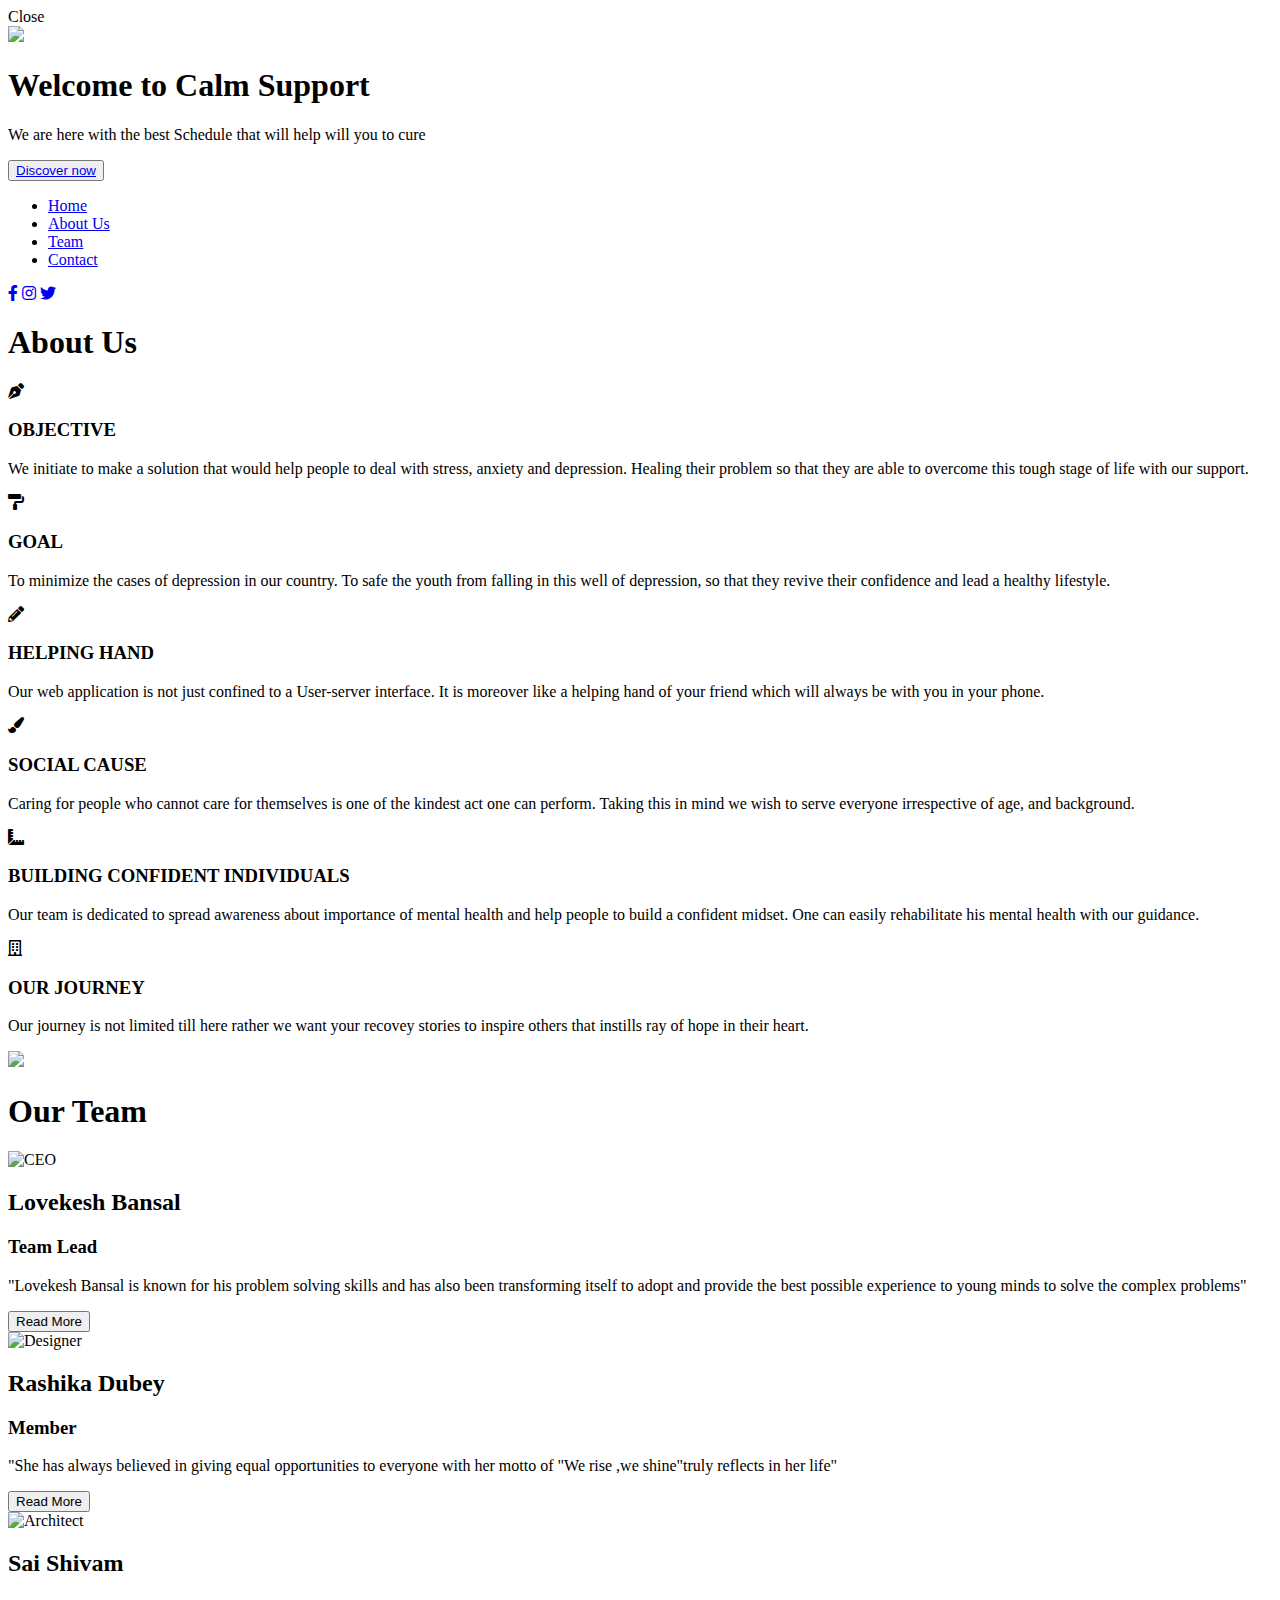
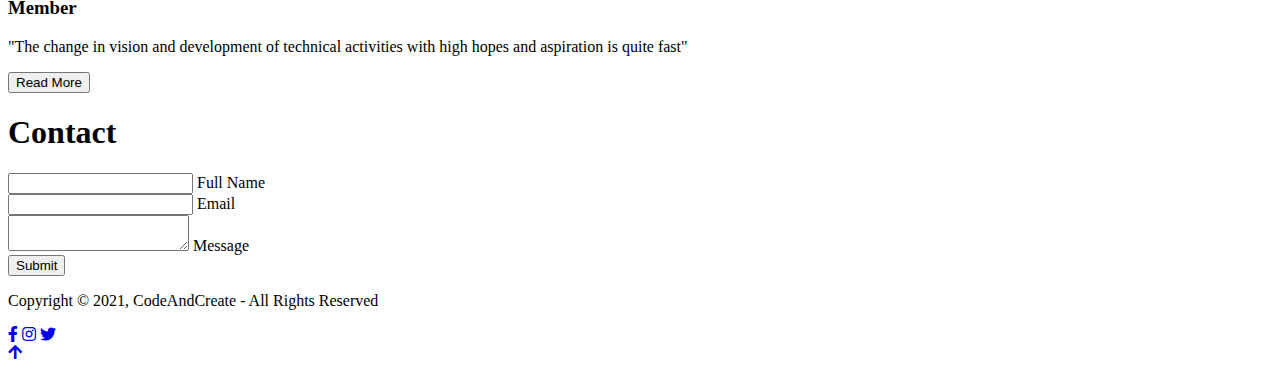
==== index.html @ 80111a4b "Merge branch 'main' of https://github.com/Lovekesh-GH/lovekesh-gh.github.io" ====
<!DOCTYPE html>
<html lang="en">

<head>
  <meta http-equiv="Content-Type" content="text/html; charset=utf-8">
  <meta http-equiv="Cache-control" content="public">
  <meta content="width=device-width, initial-scale=1.0" name="viewport">
  <meta name="description" content="Avishrant Sharma's Portfolio">
  <meta name="keywords" content="Lovekesh, Care Support, NITH">
  <meta name="author" content="Lovekesh">
  <link rel="manifest" href="/manifest.json">
  <meta name="theme-color" content="#FFFFFF">
  <meta name="apple-mobile-web-app-capable" content="yes">
  <meta name="apple-mobile-web-app-title" content="Calm Support">
  <meta name="apple-mobile-web-app-status-bar-style" content="default">

  <title>Calm Support</title>

  <!-- Service Wokrer -->
  <script type="text/javascript">
    // Initialize the service worker
    if ('serviceWorker' in navigator) {
      navigator.serviceWorker.register('/serviceworker.js').then(function (registration) {
        // Registration was successful
        console.log('portfolio-progressive-web-app: ServiceWorker registration successful');
      }, function (err) {
        // registration failed :(
        console.log('portfolio-progressive-web-app: ServiceWorker registration failed: ', err);
      });
    }

  </script>
  <link href="logo/logo.png" rel="icon">
  <link href="logo/favicon.png" rel="apple-touch-icon">
  <link rel="stylesheet" href="style.css" />
  <link rel="stylesheet" href="https://cdnjs.cloudflare.com/ajax/libs/font-awesome/5.13.0/css/all.min.css" />
  <link
    href="https://fonts.googleapis.com/css2?family=Baloo+Da+2:wght@400;500;600;700;800&family=Josefin+Slab:ital,wght@0,400;0,600;1,300;1,400;1,600&family=Muli:ital,wght@0,300;0,400;0,500;1,300;1,400;1,500&display=swap"
    rel="stylesheet" />
</head>

<body>
  <div class="spinner-container">
    <div class="circles">
      <div></div>
      <div></div>
      <div></div>
      <div></div>
      <div></div>
      <div></div>
      <div></div>
      <div></div>
    </div>
  </div>

  <div class="container">
    <div class="hamburger-menu">
      <div class="line line-1"></div>
      <div class="line line-2"></div>
      <div class="line line-3"></div>
      <span>Close</span>
    </div>
    <section id="home">
      <header class="header">
        <div class="img-wrapper">
          <img src="images/bg.jpg" />
        </div>
        <div class="banner">
          <h1>Welcome to Calm Support</h1>
          <p>We are here with the best Schedule that will help will you to cure </p>
          <button><a href="pies.html">Discover now</a></button>
        </div>
      </header>
    </section>

    <section class="sidebar">
      <ul class="menu">
        <li class="menu-item">
          <a href="#home" class="menu-link" data-content="Home">Home</a>
        </li>
        <li class="menu-item">
          <a href="#about " class="menu-link" data-content="About Us">About Us</a>
        </li>
        <li class="menu-item">
          <a href="#team" class="menu-link" data-content="Team">Team</a>
        </li>
        <li class="menu-item">
          <a href="#contact" class="menu-link" data-content="Contact">Contact</a>
        </li>
      </ul>
      <div class="social-media">
        <a href="https://www.facebook.com/profile.php?id=100010383544299"><i class="fab fa-facebook-f"></i></a>
        <a href="https://www.instagram.com/sinner.sai/"><i class="fab fa-instagram"></i></a>
        <a href="#"><i class="fab fa-twitter"></i></a>
      </div>
    </section>

    <section class="about-us" id="about">
      <div class="section-header">
        <h1 class="section-heading">About Us</h1>
        <div class="underline"></div>
      </div>
      <div class="services">
        <div class="service">
          <div class="service-header">
            <i class="fas fa-pen-nib"></i>
            <h3>OBJECTIVE</h3>
          </div>
          <p class="service-text">We initiate to make a solution that would help people to deal with stress, anxiety and depression. Healing their problem so that they are able to overcome this tough stage of life with our support.
          </p>
        </div>
        <div class="service">
          <div class="service-header">
            <i class="fas fa-paint-roller"></i>
            <h3>GOAL</h3>
          </div>
          <p class="service-text">
          To minimize the cases of depression in our country. To safe the youth from falling in this well of depression, so that they revive their confidence and lead a healthy lifestyle. 

          </p>
        </div>
        <div class="service">
          <div class="service-header">
            <i class="fas fa-pencil-alt"></i>
            <h3>HELPING HAND</h3>
          </div>
          <p class="service-text">
            Our web application is not just confined to a User-server interface. It is moreover like a helping hand of your friend which will always be with you in your phone.
          </p>
        </div>
        <div class="service">
          <div class="service-header">
            <i class="fas fa-paint-brush"></i>
            <h3>SOCIAL CAUSE</h3>
          </div>
          <p class="service-text">
Caring for people who cannot care for themselves is one of the kindest  act one can perform. Taking this in mind we wish to serve everyone irrespective of age, and background.

          </p>
        </div>
        <div class="service">
          <div class="service-header">
            <i class="fas fa-ruler-combined"></i>
            <h3>BUILDING CONFIDENT INDIVIDUALS</h3>
          </div>
          <p class="service-text">
            Our team is dedicated to spread awareness about importance of mental health and help people to build a confident midset. One can easily rehabilitate his mental health with our guidance.

          </p>
        </div>
        <div class="service">
          <div class="service-header">
            <i class="far fa-building"></i>
            <h3>OUR JOURNEY</h3>
          </div>
          <p class="service-text">
            Our journey is not limited till here rather we want your recovey stories to inspire others that instills ray of hope in their heart.
          </p>
        </div>
        <div class="about-us-img-wrapper">
          <img src="images/mental health.png" />
        </div>
      </div>
    </section>

    <section class="team" id="team">
      <div class="section-header">
        <h1 class="section-heading">Our Team</h1>
        <div class="underline"></div>
      </div>
      <div class="cards-wrapper">
        <div class="card" data-tilt>
          <div class="card-img-wrapper">
            <img src="images/person-1.jpg" alt="CEO" />
          </div>
          <div class="card-info">
            <h2>Lovekesh Bansal</h2>
            <h3>Team Lead</h3>
            <p>
              "Lovekesh Bansal is known for his problem solving skills and has also been transforming itself to adopt
              and provide the best possible experience to young minds to solve the complex problems"
            </p>
            <button>Read More</button>
          </div>
        </div>

        <div class="card" data-tilt>
          <div class="card-img-wrapper">
            <img src="images/person-2.jpg" alt="Designer" />
          </div>
          <div class="card-info">
            <h2>Rashika Dubey</h2>
            <h3>Member</h3>
            <p>
              "She has always believed in giving equal opportunities to everyone with her motto of "We rise ,we
              shine"truly reflects in her life"
            </p>
            <button>Read More</button>
          </div>
        </div>

        <div class="card" data-tilt>
          <div class="card-img-wrapper">
            <img src="images/person-3.jpg" alt="Architect" />
          </div>
          <div class="card-info">
            <h2>Sai Shivam</h2>
            <h3>Member</h3>
            <p>
              "The change in vision and development of technical activities with high hopes and aspiration is quite
              fast"
            </p>
            <button>Read More</button>
          </div>
        </div>
      </div>
    </section>

    <section class="contact" id="contact">
      <div class="contact-wrapper">
        <div class="contact-left"></div>
        <div class="contact-right">
          <h1 class="contact-heading">Contact</h1>
          <form>
            <div class="input-group">
              <input type="text" class="field" />
              <label class="input-label">Full Name</label>
            </div>
            <div class="input-group">
              <input type="email" class="field" />
              <label class="input-label">Email</label>
            </div>
            <div class="input-group">
              <textarea class="field"></textarea>
              <label class="message">Message</label>
            </div>
            <input type="submit" class="submit-btn" value="Submit" />
          </form>
        </div>
      </div>
    </section>

    <footer class="footer">
      <div class="footer-content">
        <p class="copyright">
          Copyright &copy; 2021, CodeAndCreate - All Rights Reserved
        </p>
        <div class="social-list">
          <a href="https://www.facebook.com/profile.php?id=100010383544299"><i class="fab fa-facebook-f"></i></a>
          <a href="https://www.instagram.com/sinner.sai/"><i class="fab fa-instagram"></i></a>
          <a href="#"><i class="fab fa-twitter"></i></a>
        </div>
      </div>
    </footer>
    <a href="#" class="scroll-btn">
      <i class="fas fa-arrow-up"></i>
    </a>
  </div>
  <!-- Vendro Files -->
  <script src="vendor/jquery/jquery.min.js"></script>
  <script src="vendor/bootstrap/js/bootstrap.bundle.min.js"></script>
  <script src="vendor/jquery.easing/jquery.easing.min.js"></script>

  <!-- JS Files -->
  <script>
  window.watsonAssistantChatOptions = {
      integrationID: "c4af2c7c-cf96-4d1b-91a4-16849cdb2b5b", // The ID of this integration.
      region: "eu-gb", // The region your integration is hosted in.
      serviceInstanceID: "b363cf59-1614-4539-b130-cc8c409b92c2", // The ID of your service instance.
      onLoad: function(instance) { instance.render(); }
    };
  setTimeout(function(){
    const t=document.createElement('script');
    t.src="https://web-chat.global.assistant.watson.appdomain.cloud/loadWatsonAssistantChat.js";
    document.head.appendChild(t);
  });
</script>
  <script src="script.js"></script>
  <script src="secret.js"></script>

  <script src="tilt.js"></script>
</body>

</html>
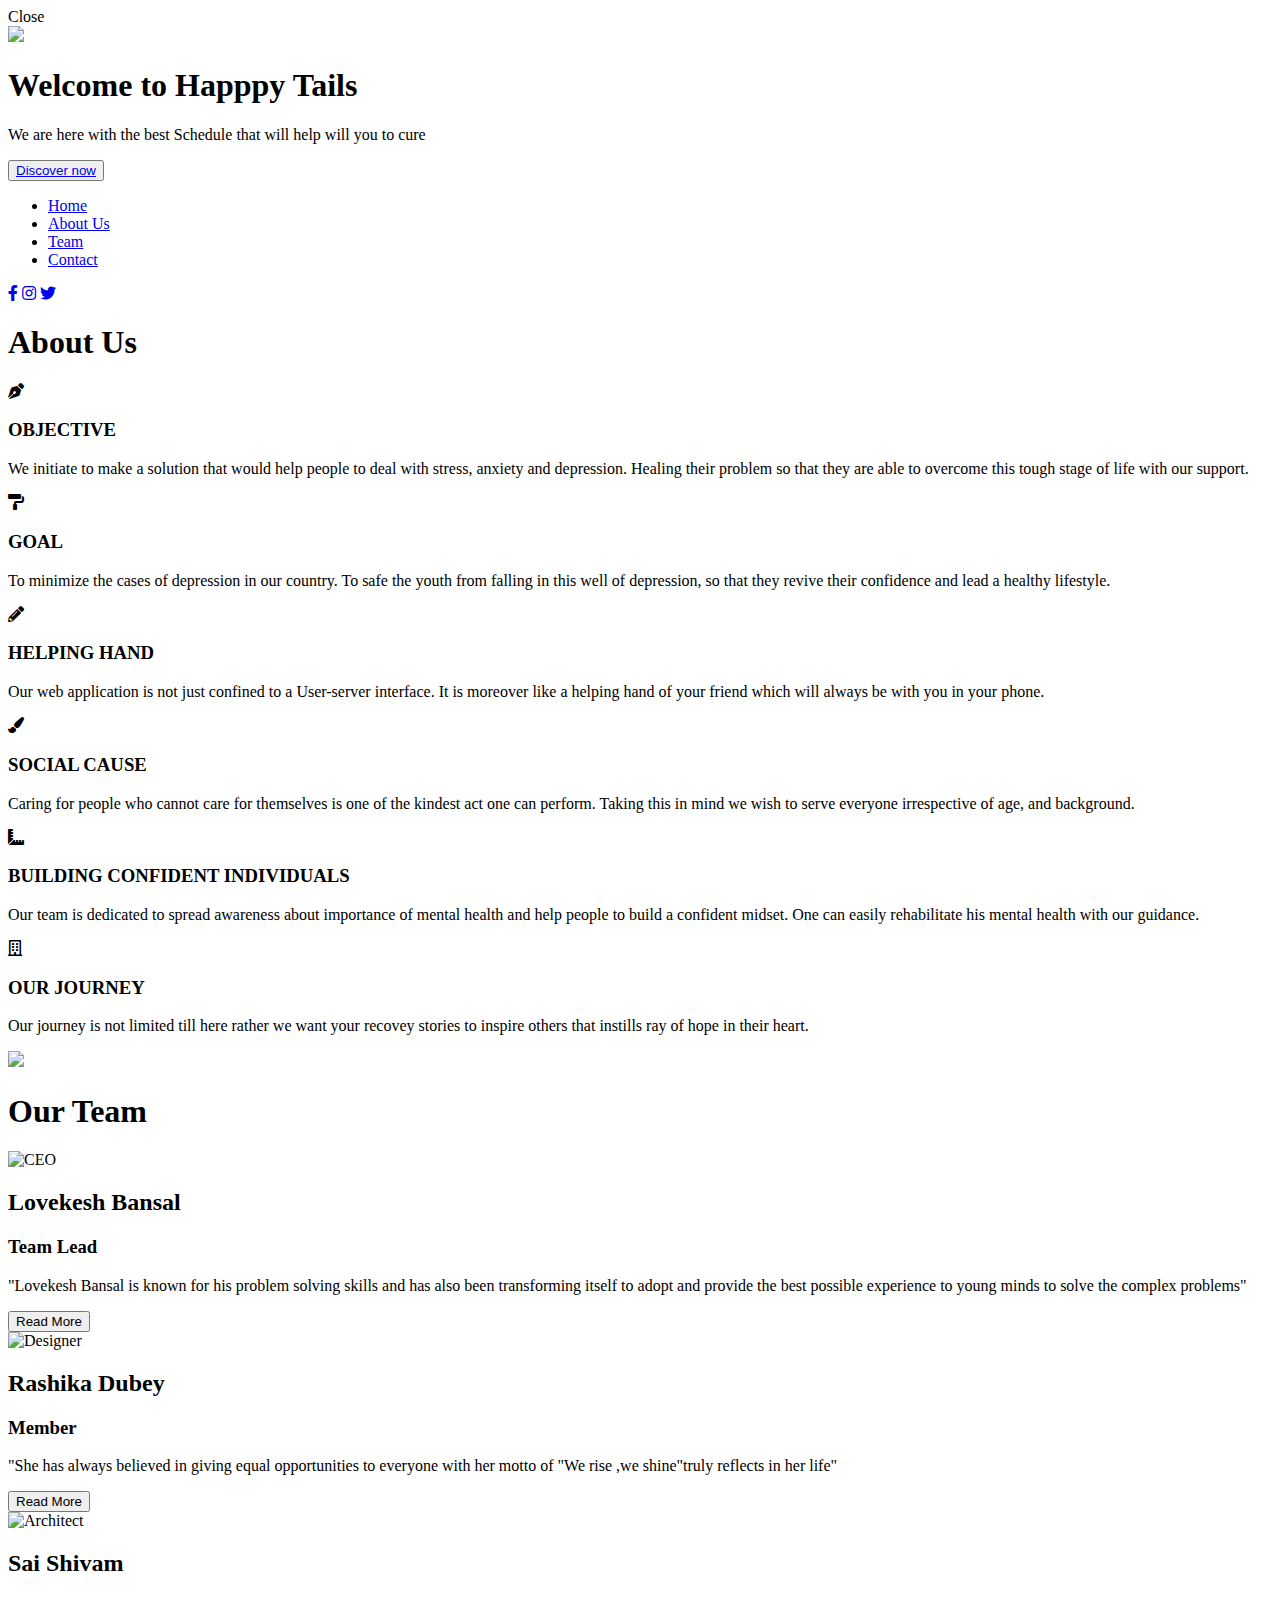
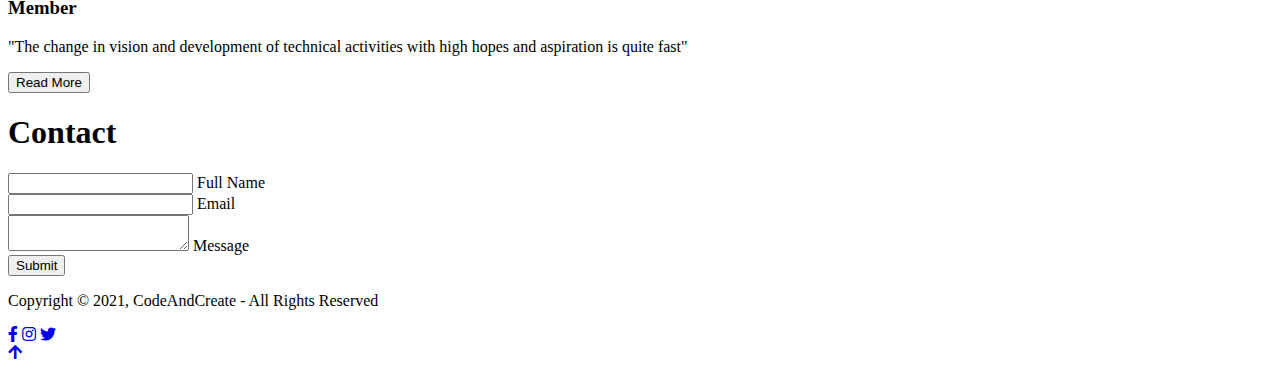
==== commit 5ef3ebc6: "change" ====
--- a/index.html
+++ b/index.html
@@ -14,7 +14,7 @@
   <meta name="apple-mobile-web-app-title" content="Calm Support">
   <meta name="apple-mobile-web-app-status-bar-style" content="default">
 
-  <title>Calm Support</title>
+  <title>Happy Tails</title>
 
   <!-- Service Wokrer -->
   <script type="text/javascript">
@@ -66,7 +66,7 @@
           <img src="images/bg.jpg" />
         </div>
         <div class="banner">
-          <h1>Welcome to Calm Support</h1>
+          <h1>Welcome to Happpy Tails</h1>
           <p>We are here with the best Schedule that will help will you to cure </p>
           <button><a href="pies.html">Discover now</a></button>
         </div>
@@ -89,8 +89,8 @@
         </li>
       </ul>
       <div class="social-media">
-        <a href="https://www.facebook.com/profile.php?id=100010383544299"><i class="fab fa-facebook-f"></i></a>
-        <a href="https://www.instagram.com/sinner.sai/"><i class="fab fa-instagram"></i></a>
+        <a href="#"><i class="fab fa-facebook-f"></i></a>
+        <a href="#"><i class="fab fa-instagram"></i></a>
         <a href="#"><i class="fab fa-twitter"></i></a>
       </div>
     </section>
@@ -158,7 +158,7 @@
           </p>
         </div>
         <div class="about-us-img-wrapper">
-          <img src="images/mental health.png" />
+          <img src="images/house.png" />
         </div>
       </div>
     </section>
@@ -246,8 +246,8 @@
           Copyright &copy; 2021, CodeAndCreate - All Rights Reserved
         </p>
         <div class="social-list">
-          <a href="https://www.facebook.com/profile.php?id=100010383544299"><i class="fab fa-facebook-f"></i></a>
-          <a href="https://www.instagram.com/sinner.sai/"><i class="fab fa-instagram"></i></a>
+          <a href="#"><i class="fab fa-facebook-f"></i></a>
+          <a href="#"><i class="fab fa-instagram"></i></a>
           <a href="#"><i class="fab fa-twitter"></i></a>
         </div>
       </div>
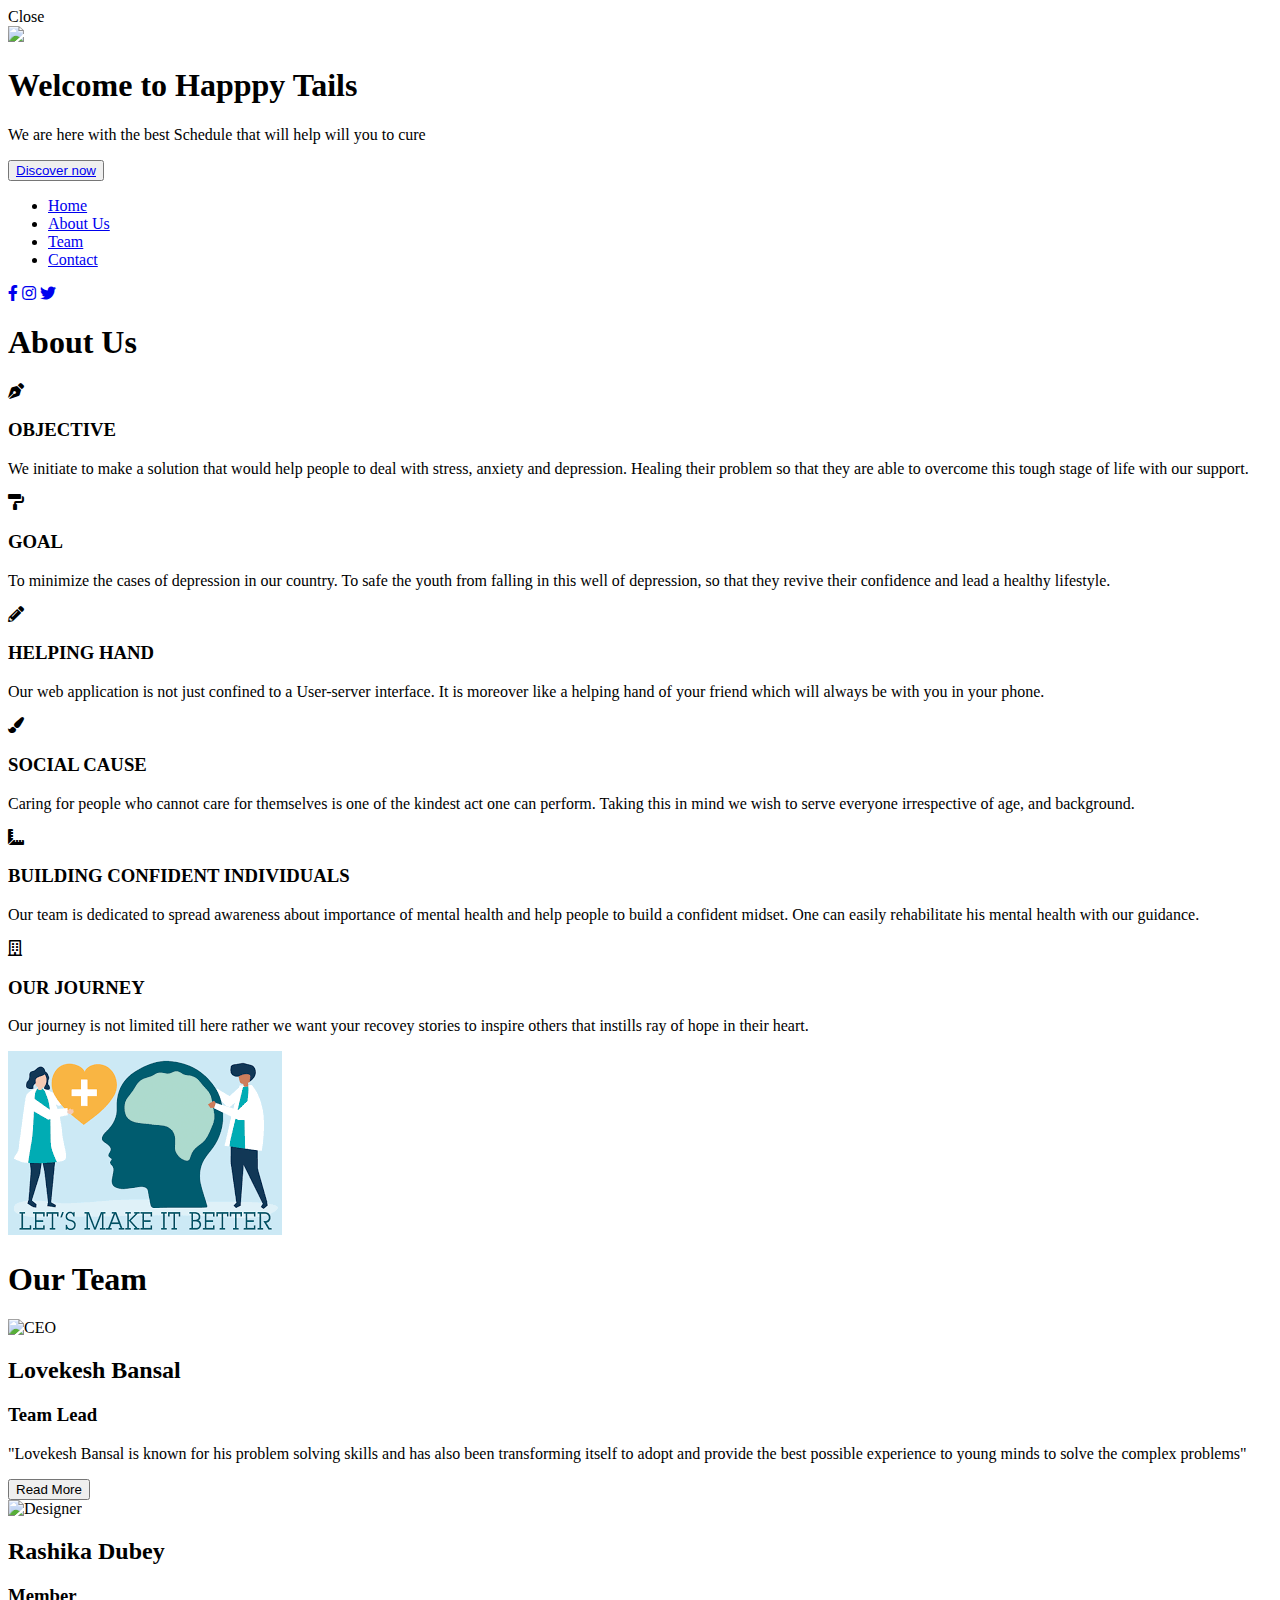
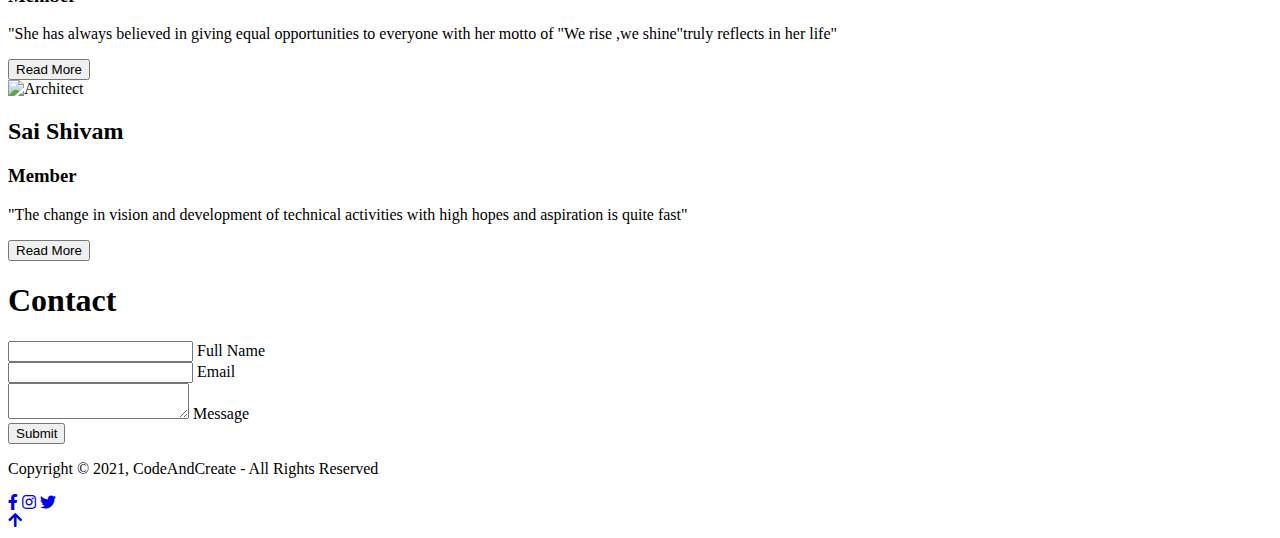
==== commit 14459d70: "Merge branch 'main' of https://github.com/Lovekesh-GH/website" ====
--- a/index.html
+++ b/index.html
@@ -89,8 +89,8 @@
         </li>
       </ul>
       <div class="social-media">
-        <a href="#"><i class="fab fa-facebook-f"></i></a>
-        <a href="#"><i class="fab fa-instagram"></i></a>
+        <a href="https://www.facebook.com/profile.php?id=100010383544299"><i class="fab fa-facebook-f"></i></a>
+        <a href="https://www.instagram.com/sinner.sai/"><i class="fab fa-instagram"></i></a>
         <a href="#"><i class="fab fa-twitter"></i></a>
       </div>
     </section>
@@ -158,7 +158,7 @@
           </p>
         </div>
         <div class="about-us-img-wrapper">
-          <img src="images/house.png" />
+          <img src="images/mental health.png" />
         </div>
       </div>
     </section>
@@ -246,8 +246,8 @@
           Copyright &copy; 2021, CodeAndCreate - All Rights Reserved
         </p>
         <div class="social-list">
-          <a href="#"><i class="fab fa-facebook-f"></i></a>
-          <a href="#"><i class="fab fa-instagram"></i></a>
+          <a href="https://www.facebook.com/profile.php?id=100010383544299"><i class="fab fa-facebook-f"></i></a>
+          <a href="https://www.instagram.com/sinner.sai/"><i class="fab fa-instagram"></i></a>
           <a href="#"><i class="fab fa-twitter"></i></a>
         </div>
       </div>
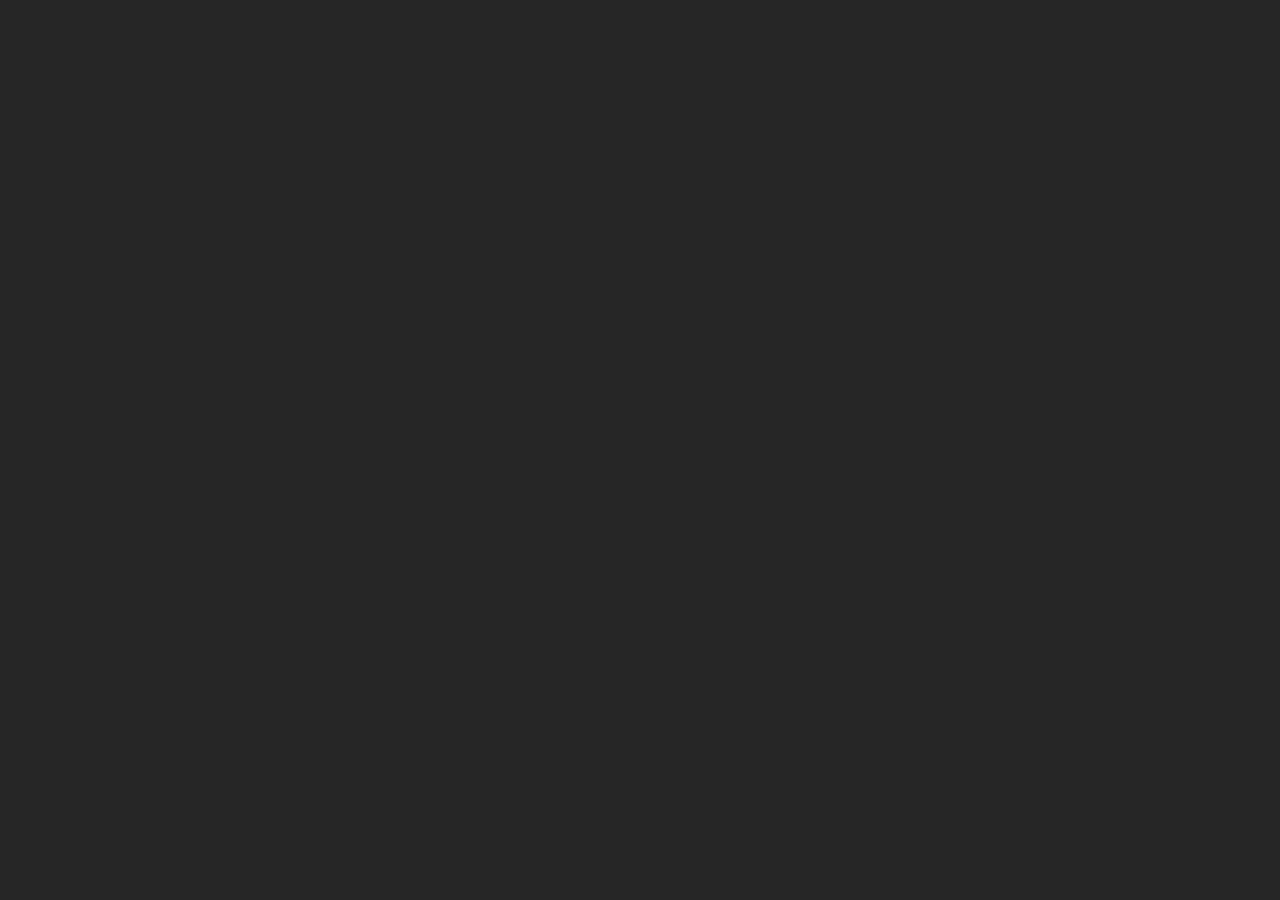
==== commit 9343030f: "enter" ====
--- a/index.html
+++ b/index.html
@@ -30,7 +30,7 @@
     }
 
   </script>
-  <link href="logo/logo.png" rel="icon">
+  <link href="logo/logo website.png" rel="icon">
   <link href="logo/favicon.png" rel="apple-touch-icon">
   <link rel="stylesheet" href="style.css" />
   <link rel="stylesheet" href="https://cdnjs.cloudflare.com/ajax/libs/font-awesome/5.13.0/css/all.min.css" />
@@ -159,6 +159,7 @@
         </div>
         <div class="about-us-img-wrapper">
           <img src="images/mental health.png" />
+
         </div>
       </div>
     </section>
@@ -221,18 +222,18 @@
         <div class="contact-left"></div>
         <div class="contact-right">
           <h1 class="contact-heading">Contact</h1>
-          <form>
+          <form  action="https://formsubmit.co/20bee026@nith.ac.in" method="POST">
             <div class="input-group">
-              <input type="text" class="field" />
+              <input type="text"  name ="name" class="field" />
               <label class="input-label">Full Name</label>
             </div>
             <div class="input-group">
-              <input type="email" class="field" />
+              <input type="email"  name ="email" class="field" />
               <label class="input-label">Email</label>
             </div>
             <div class="input-group">
-              <textarea class="field"></textarea>
-              <label class="message">Message</label>
+              <textarea  name ="message" class="field"></textarea>
+              <label  class="message">Message</label>
             </div>
             <input type="submit" class="submit-btn" value="Submit" />
           </form>
@@ -251,7 +252,7 @@
           <a href="#"><i class="fab fa-twitter"></i></a>
         </div>
       </div>
-    </footer>
+    <div
     <a href="#" class="scroll-btn">
       <i class="fas fa-arrow-up"></i>
     </a>
--- a/style.css
+++ b/style.css
@@ -0,0 +1,982 @@
+* {
+  margin: 0;
+  padding: 0;
+  outline: none;
+  box-sizing: border-box;
+  list-style: none;
+  text-decoration: none;
+}
+
+html {
+  font-size: 62.5%;
+  scroll-behavior: smooth;
+
+}
+
+.spinner-container {
+  position: absolute;
+  top: 0;
+  left: 0;
+  width: 100%;
+  height: 100vh;
+  background-color: #262626;
+  display: flex;
+  justify-content: center;
+  align-items: center;
+  transition: all 1s;
+  z-index: 300;
+}
+
+.display .spinner-container {
+  opacity: 0;
+  visibility: hidden;
+}
+
+.circles {
+  width: 8rem;
+  height: 8rem;
+  position: relative;
+  opacity: 0;
+  visibility: hidden;
+  animation: displayCircles 4s;
+}
+
+@keyframes displayCircles {
+  0% {
+    opacity: 0;
+    visibility: hidden;
+  }
+  25% {
+    opacity: 1;
+    visibility: visible;
+  }
+  90% {
+    opacity: 1;
+    visibility: visible;
+  }
+  100% {
+    opacity: 0;
+    visibility: hidden;
+  }
+}
+
+.circles div {
+  animation: circles 1.2s cubic-bezier(0.5, 0, 0.5, 1) infinite;
+  transform-origin: 4rem 4rem;
+}
+
+.circles div::after {
+  content: "";
+  position: absolute;
+  width: 0.7rem;
+  height: 0.7rem;
+  border-radius: 50%;
+  background-color: #c29525;
+  margin: -0.4rem 0 0 -0.4rem;
+}
+
+.circles div:nth-child(1) {
+  animation-delay: -0.036s;
+}
+
+.circles div:nth-child(1)::after {
+  top: 6.3rem;
+  left: 6.3rem;
+}
+
+.circles div:nth-child(2) {
+  animation-delay: -0.072s;
+}
+
+.circles div:nth-child(2)::after {
+  top: 6.8rem;
+  left: 5.6rem;
+}
+
+.circles div:nth-child(3) {
+  animation-delay: -0.108s;
+}
+
+.circles div:nth-child(3)::after {
+  top: 7.1rem;
+  left: 4.8rem;
+}
+
+.circles div:nth-child(4) {
+  animation-delay: -0.144s;
+}
+
+.circles div:nth-child(4)::after {
+  top: 7.2rem;
+  left: 4rem;
+}
+
+.circles div:nth-child(5) {
+  animation-delay: -0.18s;
+}
+
+.circles div:nth-child(5)::after {
+  top: 7.1rem;
+  left: 3.2rem;
+}
+
+.circles div:nth-child(6) {
+  animation-delay: -0.216s;
+}
+
+.circles div:nth-child(6)::after {
+  top: 6.8rem;
+  left: 2.4rem;
+}
+
+.circles div:nth-child(7) {
+  animation-delay: -0.252s;
+}
+
+.circles div:nth-child(7)::after {
+  top: 6.3rem;
+  left: 1.7rem;
+}
+
+.circles div:nth-child(8) {
+  animation-delay: -0.288s;
+}
+
+.circles div:nth-child(8)::after {
+  top: 5.6rem;
+  left: 1.2rem;
+}
+
+@keyframes circles {
+  0% {
+    transform: rotate(0);
+  }
+  100% {
+    transform: rotate(360deg);
+  }
+}
+
+.container {
+  display: none;
+}
+
+.display .container {
+  display: block;
+}
+
+.hamburger-menu {
+  width: 3rem;
+  height: 3rem;
+  position: fixed;
+  top: 5rem;
+  right: 5rem;
+  z-index: 200;
+  display: flex;
+  flex-direction: column;
+  justify-content: space-evenly;
+  cursor: pointer;
+  transition: right 0.7s;
+}
+
+.change .hamburger-menu {
+  right: 33rem;
+}
+
+.line {
+  width: 100%;
+  height: 0.2rem;
+  background-color: #fff;
+  box-shadow: 0 0.1rem 0.2rem rgba(0, 0, 0, 0.2);
+}
+
+.change .line {
+  background-color: rgba(0, 0, 0, 0.8);
+}
+
+.change .line-1 {
+  transform: rotate(45deg) translate(0.3rem, 0.8rem);
+}
+
+.change .line-2 {
+  opacity: 0;
+  visibility: hidden;
+}
+
+.change .line-3 {
+  transform: rotate(-45deg) translate(0.3rem, -0.8rem);
+}
+
+.hamburger-menu span {
+  position: absolute;
+  left: 5rem;
+  width: 10rem;
+  height: 4rem;
+  background-color: #e2b646;
+  display: flex;
+  justify-content: center;
+  align-items: center;
+  color: #fff;
+  font-family: "Baloo Da 2", serif;
+  font-size: 1.6rem;
+  letter-spacing: 0.1rem;
+  opacity: 0;
+  visibility: hidden;
+  transition: all 0.2s;
+}
+
+.change .hamburger-menu:hover span {
+  opacity: 1;
+  visibility: visible;
+}
+
+.hamburger-menu span::before {
+  content: "";
+  position: absolute;
+  border-left: 1rem solid transparent;
+  border-right: 1rem solid #e2b646;
+  border-bottom: 1rem solid transparent;
+  border-top: 1rem solid transparent;
+  top: 50%;
+  left: -2rem;
+  transform: translateY(-50%);
+}
+
+.header {
+  width: 100%;
+  height: 100vh;
+  position: relative;
+  perspective: 100rem;
+  overflow: hidden;
+}
+
+.img-wrapper {
+  width: 100%;
+  height: 100%;
+  background-color: rgba(0, 0, 0, 0.8);
+  overflow: hidden;
+}
+
+.img-wrapper img {
+  width: 100%;
+  height: 100%;
+  object-fit: cover;
+  opacity: 0.5;
+  animation: scale 25s;
+}
+
+@keyframes scale {
+  0% {
+    transform: scale(1.3);
+  }
+  100% {
+    transform: scale(1);
+  }
+}
+
+.banner {
+  position: absolute;
+  top: 30%;
+  left: 15%;
+}
+
+.banner h1 {
+  font-family: "Baloo Da 2", serif;
+  font-size: 8rem;
+  font-weight: 300;
+  color: #fff;
+  width: 50%;
+  line-height: 9rem;
+  letter-spacing: 0.2rem;
+  text-shadow: 0 0.3rem 0.5rem rgba(0, 0, 0, 0.4);
+  opacity: 0;
+  animation: moveBanner 1s 0.5s forwards;
+}
+
+.banner p {
+  font-family: "Josefin Slab", serif;
+  font-size: 4rem;
+  color: #fff;
+  width: 70%;
+  letter-spacing: 0.1rem;
+  margin-bottom: 3rem;
+  text-shadow: 0 0.3rem 0.5rem rgba(0, 0, 0, 0.4);
+  opacity: 0;
+  animation: moveBanner 1s 0.7s forwards;
+}
+
+.banner button {
+  width: 25rem;
+  height: 7rem;
+  background-color: #c29525;
+  border: none;
+  font-family: "Muli", serif;
+  font-size: 2rem;
+  text-transform: uppercase;
+  color: #fff;
+  text-shadow: 0 0.2rem 0.4rem rgba(0, 0, 0, 0.2);
+  box-shadow: 0 0.3rem 0.5rem rgba(0, 0, 0, 0.4);
+  cursor: pointer;
+  opacity: 0;
+  animation: moveBanner 1s 0.9s forwards;
+}
+
+@keyframes moveBanner {
+  0% {
+    transform: translateY(40rem) rotateY(-20deg);
+  }
+  100% {
+    transform: translateY(0) rotateY(0);
+    opacity: 1;
+  }
+}
+
+.sidebar {
+  width: 40rem;
+  height: 100vh;
+  position: fixed;
+  top: 0;
+  right: -40rem;
+  background-color: #fff;
+  transition: right 0.5s;
+  z-index: 100;
+}
+
+.change .sidebar {
+  right: 0;
+}
+
+.menu {
+  position: absolute;
+  top: 40%;
+  left: 50%;
+  transform: translate(-50%, -50%);
+}
+
+.menu-item {
+  text-align: center;
+}
+
+.menu-link {
+  font-family: "Baloo Da 2", serif;
+  font-size: 4rem;
+  color: #555;
+  position: relative;
+}
+
+.menu-link::before {
+  content: attr(data-content);
+  position: absolute;
+  top: 0;
+  left: 0;
+  color: #c29525;
+  width: 0;
+  overflow: hidden;
+  white-space: nowrap;
+  transition: width 0.3s ease-in-out;
+}
+
+.menu-link:hover::before {
+  width: 100%;
+}
+
+.social-media {
+  position: absolute;
+  bottom: 3rem;
+  width: 100%;
+  display: flex;
+  justify-content: center;
+}
+
+.social-media i {
+  font-size: 2.2rem;
+  margin: 3rem;
+  width: 4.5rem;
+  height: 4.5rem;
+  background-color: #777;
+  color: #fff;
+  display: flex;
+  justify-content: center;
+  align-items: center;
+  border-radius: 50%;
+  transition: background-color 0.3s;
+}
+
+.social-media i:hover {
+  background-color: #c29525;
+}
+
+.about-us {
+  width: 100%;
+  background-color: #f5f5f5;
+  padding-bottom: 15rem;
+}
+
+.section-header {
+  display: flex;
+  flex-direction: column;
+  align-items: center;
+  padding: 7rem 0 10rem 0;
+}
+
+.section-heading {
+  font-family: "Muli", serif;
+  font-size: 5rem;
+  font-weight: 300;
+  color: #4b4b4b;
+  margin-bottom: 6rem;
+}
+
+.underline {
+  width: 12rem;
+  height: 0.3rem;
+  background-color: #c29525;
+}
+
+.services {
+  width: 100%;
+  height: 100%;
+  display: grid;
+  grid-template-columns: repeat(16, 1fr);
+  grid-template-rows: repeat(6, 6rem);
+  grid-row-gap: 4rem;
+}
+
+.service {
+  width: 100%;
+  margin-bottom: 2rem;
+}
+
+.service:nth-child(1) {
+  grid-column: 4 / 7;
+  grid-row: 1 / 3;
+}
+
+.service:nth-child(2) {
+  grid-column: 3 / 6;
+  grid-row: 3 / 5;
+}
+
+.service:nth-child(3) {
+  grid-column: 4 / 7;
+  grid-row: 5 / -1;
+}
+
+.service:nth-child(4) {
+  grid-column: 11 / 14;
+  grid-row: 1 / 3;
+}
+
+.service:nth-child(5) {
+  grid-column: 12 / 15;
+  grid-row: 3 / 5;
+}
+
+.service:nth-child(6) {
+  grid-column: 11 / 14;
+  grid-row: 5 / -1;
+}
+
+.service-header {
+  display: flex;
+  align-items: center;
+  margin-bottom: 1rem;
+}
+
+.service-header i {
+  font-size: 4rem;
+  color: #4b4b4b;
+  margin-right: 2rem;
+}
+
+.service-header h3 {
+  font-family: "Baloo Da 2", serif;
+  font-size: 2.6rem;
+  line-height: 2.6rem;
+  font-weight: 400;
+  margin-bottom: 2rem;
+}
+
+.service-text {
+  font-family: "Josefin Slab", serif;
+  font-size: 1.6rem;
+  text-align: justify;
+}
+
+.about-us-img-wrapper {
+  grid-column: 7 / 11;
+  grid-row: 2 / 6;
+  width: 100%;
+}
+
+.about-us-img-wrapper img {
+  width: 100%;
+  object-fit: cover;
+  opacity: 0.8;
+}
+
+.team {
+  display: flex;
+  flex-direction: column;
+  justify-content: center;
+  align-items: center;
+  padding: 0 5rem 20rem 5rem;
+}
+
+.cards-wrapper {
+  display: flex;
+  justify-content: space-evenly;
+  margin-top: 8rem;
+  width: 100%;
+}
+
+.card {
+  width: 37rem;
+  height: 45rem;
+  box-shadow: 0 1rem 4rem rgba(0, 0, 0, 0.4);
+  border-radius: 0.5rem;
+  position: relative;
+}
+
+.card-img-wrapper {
+  width: 100%;
+  height: 100%;
+  background-color: #262626;
+  border-radius: 0.5rem;
+}
+
+.card-img-wrapper img {
+  width: 100%;
+  height: 100%;
+  object-fit: cover;
+  opacity: 0.8;
+  border-radius: 0.5rem;
+  transition: opacity 0.3s;
+}
+
+.card:hover .card-img-wrapper img {
+  opacity: 0.5;
+}
+
+.card-info {
+  position: absolute;
+  bottom: 0;
+  padding: 2rem;
+  text-shadow: 0 0.2rem 0.5rem rgba(0, 0, 0, 0.4);
+  opacity: 0;
+  visibility: hidden;
+  transition: all 0.3s;
+}
+
+.card:hover .card-info {
+  bottom: 2rem;
+  opacity: 1;
+  visibility: visible;
+}
+
+.card-info h2 {
+  font-family: "Baloo Da 2", serif;
+  font-size: 2.5rem;
+  line-height: 2.5rem;
+  font-weight: 300;
+  color: #eee;
+}
+
+.card-info h3 {
+  font-family: "Muli", serif;
+  font-size: 2rem;
+  font-weight: 500;
+  color: #a52a2a;
+  margin-bottom: 1rem;
+}
+
+.card-info p {
+  font-family: "Baloo da 2", serif;
+  font-size: 1.4rem;
+  line-height: 1.6rem;
+  font-weight: 300;
+  color: #eee;
+  width: 80%;
+  margin-bottom: 2rem;
+}
+
+.card-info button {
+  width: 10rem;
+  height: 3rem;
+  background-color: #c29525;
+  border: none;
+  font-family: "Baloo Da 2", serif;
+  font-size: 1.4rem;
+  line-height: 1.5rem;
+  color: #eee;
+  border-radius: 0.3rem;
+  box-shadow: 0 0.1rem 0.8rem rgba(0, 0, 0, 0.4);
+}
+
+.contact {
+  width: 100%;
+  height: 100vh;
+  background-color: #272727;
+  display: flex;
+  justify-content: center;
+  align-items: center;
+}
+
+.contact-wrapper {
+  width: 60%;
+  height: 75rem;
+  display: flex;
+  box-shadow: 0 3rem 7rem rgba(0, 0, 0, 0.5);
+}
+
+.contact-left {
+  width: 35%;
+  background: linear-gradient(rgba(15, 15, 15, 0.6), rgba(22, 22, 22, 0.9)),
+    url(images/contact-bg.jpg) center no-repeat;
+  background-size: cover;
+}
+
+.contact-right {
+  width: 65%;
+  background-color: #eee;
+  padding: 3rem 10rem 10rem 10rem;
+}
+
+.contact-heading {
+  font-family: "Baloo Da 2", serif;
+  font-size: 6rem;
+  font-weight: 300;
+  color: #272727;
+  margin-bottom: 5rem;
+  text-align: center;
+}
+
+.contact-right form {
+  width: 100%;
+  display: flex;
+  flex-direction: column;
+  align-items: center;
+}
+
+.input-group {
+  position: relative;
+}
+
+.field {
+  width: 45rem;
+  background-color: transparent;
+  border: none;
+  border-bottom: 0.2rem dashed #636363;
+  margin: 3rem 0;
+  padding: 1rem 1rem 1rem 0;
+  font-family: "Muli", serif;
+  font-size: 1.6rem;
+  color: #4b4b4b;
+}
+
+.input-group input {
+  height: 4rem;
+}
+
+.input-group textarea {
+  max-height: 7rem;
+  max-width: 45rem;
+}
+
+.field:focus {
+  border-bottom-style: solid;
+}
+
+.input-group label {
+  position: absolute;
+  left: 0;
+  font-family: "Baloo Da 2", serif;
+  font-size: 1.8rem;
+  color: #4b4b4b;
+  text-transform: uppercase;
+  pointer-events: none;
+  transition: all 0.3s;
+}
+
+.input-label {
+  bottom: 3rem;
+}
+
+.message {
+  bottom: 6rem;
+}
+
+.field:focus ~ label {
+  transform: translateY(-3rem);
+  font-size: 1.2rem;
+}
+
+.submit-btn {
+  width: 45rem;
+  height: 5rem;
+  background-color: #c29525;
+  color: #fff;
+  border: none;
+  margin-top: 2rem;
+  font-family: "Muli", serif;
+  font-size: 2rem;
+  font-weight: 300;
+  text-transform: uppercase;
+  letter-spacing: 0.2rem;
+  cursor: pointer;
+  text-shadow: 0 0.1rem 0.3rem rgba(0, 0, 0, 0.5);
+  box-shadow: 0 0.1rem 0.3rem rgba(0, 0, 0, 0.3);
+}
+
+.footer {
+  width: 100%;
+  height: 15rem;
+  background-color: #17181b;
+  display: flex;
+  justify-content: center;
+  align-items: center;
+}
+
+.footer-content {
+  width: 60%;
+  display: flex;
+  justify-content: space-between;
+}
+
+.copyright {
+  font-family: "Baloo Da 2", serif;
+  font-size: 1.6rem;
+  color: #a7a7a7;
+}
+
+.social-list a {
+  margin: 0 2rem;
+}
+
+.social-list i {
+  font-size: 2rem;
+  color: #a7a7a7;
+}
+
+.scroll-btn {
+  position: fixed;
+  padding: 10px 20px;
+  right: 3rem;
+  bottom: 10rem;
+  width: 4.5rem;
+  height: 4.5rem;
+  background-color: #e2b646;
+  display: flex;
+  justify-content: center;
+  align-items: center;
+  font-size: 2rem;
+  color: #fff;
+  box-shadow: 0 0.1rem 0.6rem rgba(0, 0, 0, 0.2);
+  border-radius: 0.3rem;
+}
+
+@media (max-width: 1500px) {
+  .about-us-img-wrapper {
+    grid-row: 3 / -1;
+  }
+
+  .card {
+    width: 34rem;
+  }
+
+  .contact-wrapper {
+    width: 80%;
+    height: 65rem;
+  }
+
+  .footer-content {
+    width: 80%;
+  }
+}
+
+@media (max-width: 1400px) {
+  .banner h1 {
+    font-size: 6rem;
+    line-height: 7rem;
+  }
+
+  .banner p {
+    font-size: 3rem;
+  }
+
+  .banner button {
+    width: 20rem;
+    height: 5rem;
+    font-size: 1.6rem;
+  }
+
+  .menu-link {
+    font-size: 3rem;
+  }
+
+  .service:nth-child(1) {
+    grid-column: 3 / 7;
+  }
+
+  .service:nth-child(2) {
+    grid-column: 2 / 6;
+  }
+
+  .service:nth-child(3) {
+    grid-column: 3 / 7;
+  }
+
+  .service:nth-child(4) {
+    grid-column: 11 / 15;
+  }
+
+  .service:nth-child(5) {
+    grid-column: 12 / 16;
+  }
+
+  .service:nth-child(6) {
+    grid-column: 11 / 15;
+  }
+}
+
+@media (max-width: 1300px) {
+  .team {
+    padding-bottom: 5rem;
+  }
+
+  .cards-wrapper {
+    flex-direction: column;
+    align-items: center;
+    margin-top: 4rem;
+  }
+
+  .card {
+    margin-bottom: 8rem;
+  }
+
+  .contact-wrapper {
+    width: 90%;
+    height: 55rem;
+  }
+
+  .contact-heading {
+    margin-bottom: 2rem;
+  }
+
+  .field {
+    margin: 2rem 0;
+  }
+}
+
+@media (max-width: 1000px) {
+  .banner h1 {
+    font-size: 5rem;
+    line-height: 6rem;
+  }
+
+  .banner p {
+    font-size: 2.5rem;
+  }
+
+  .banner button {
+    width: 18rem;
+    height: 4rem;
+    font-size: 1.5rem;
+  }
+
+  .services {
+    display: flex;
+    flex-direction: column;
+    align-items: center;
+  }
+
+  .service {
+    width: 40rem;
+    margin-bottom: 6rem;
+  }
+
+  .about-us-img-wrapper {
+    width: 40rem;
+  }
+
+  .about-us-img-wrapper img {
+    width: 100%;
+  }
+
+  .contact-left {
+    width: 0;
+  }
+
+  .contact-right {
+    width: 100%;
+  }
+
+  .field {
+    width: 55rem;
+  }
+
+  .input-group textarea {
+    max-width: 55rem;
+  }
+
+  .submit-btn {
+    width: 55rem;
+  }
+
+  .footer-content {
+    flex-direction: column;
+    align-items: center;
+    text-align: center;
+    width: 50%;
+  }
+
+  .copyright {
+    order: 1;
+    margin-top: 3rem;
+  }
+}
+
+@media (max-width: 700px) {
+  .banner h1 {
+    font-size: 4rem;
+    line-height: 5rem;
+  }
+
+  .banner p {
+    font-size: 2rem;
+  }
+
+  .field {
+    width: 35rem;
+  }
+
+  .input-group textarea {
+    max-width: 35rem;
+  }
+
+  .submit-btn {
+    width: 35rem;
+  }
+}
+
+@media (max-width: 500px) {
+  html {
+    font-size: 45%;
+  }
+
+  .sidebar {
+    width: 100%;
+    right: -100%;
+  }
+
+  .change .hamburger-menu {
+    right: 38rem;
+  }
+
+  .service {
+    width: 30rem;
+  }
+
+  .footer {
+    height: 18rem;
+  }
+}
